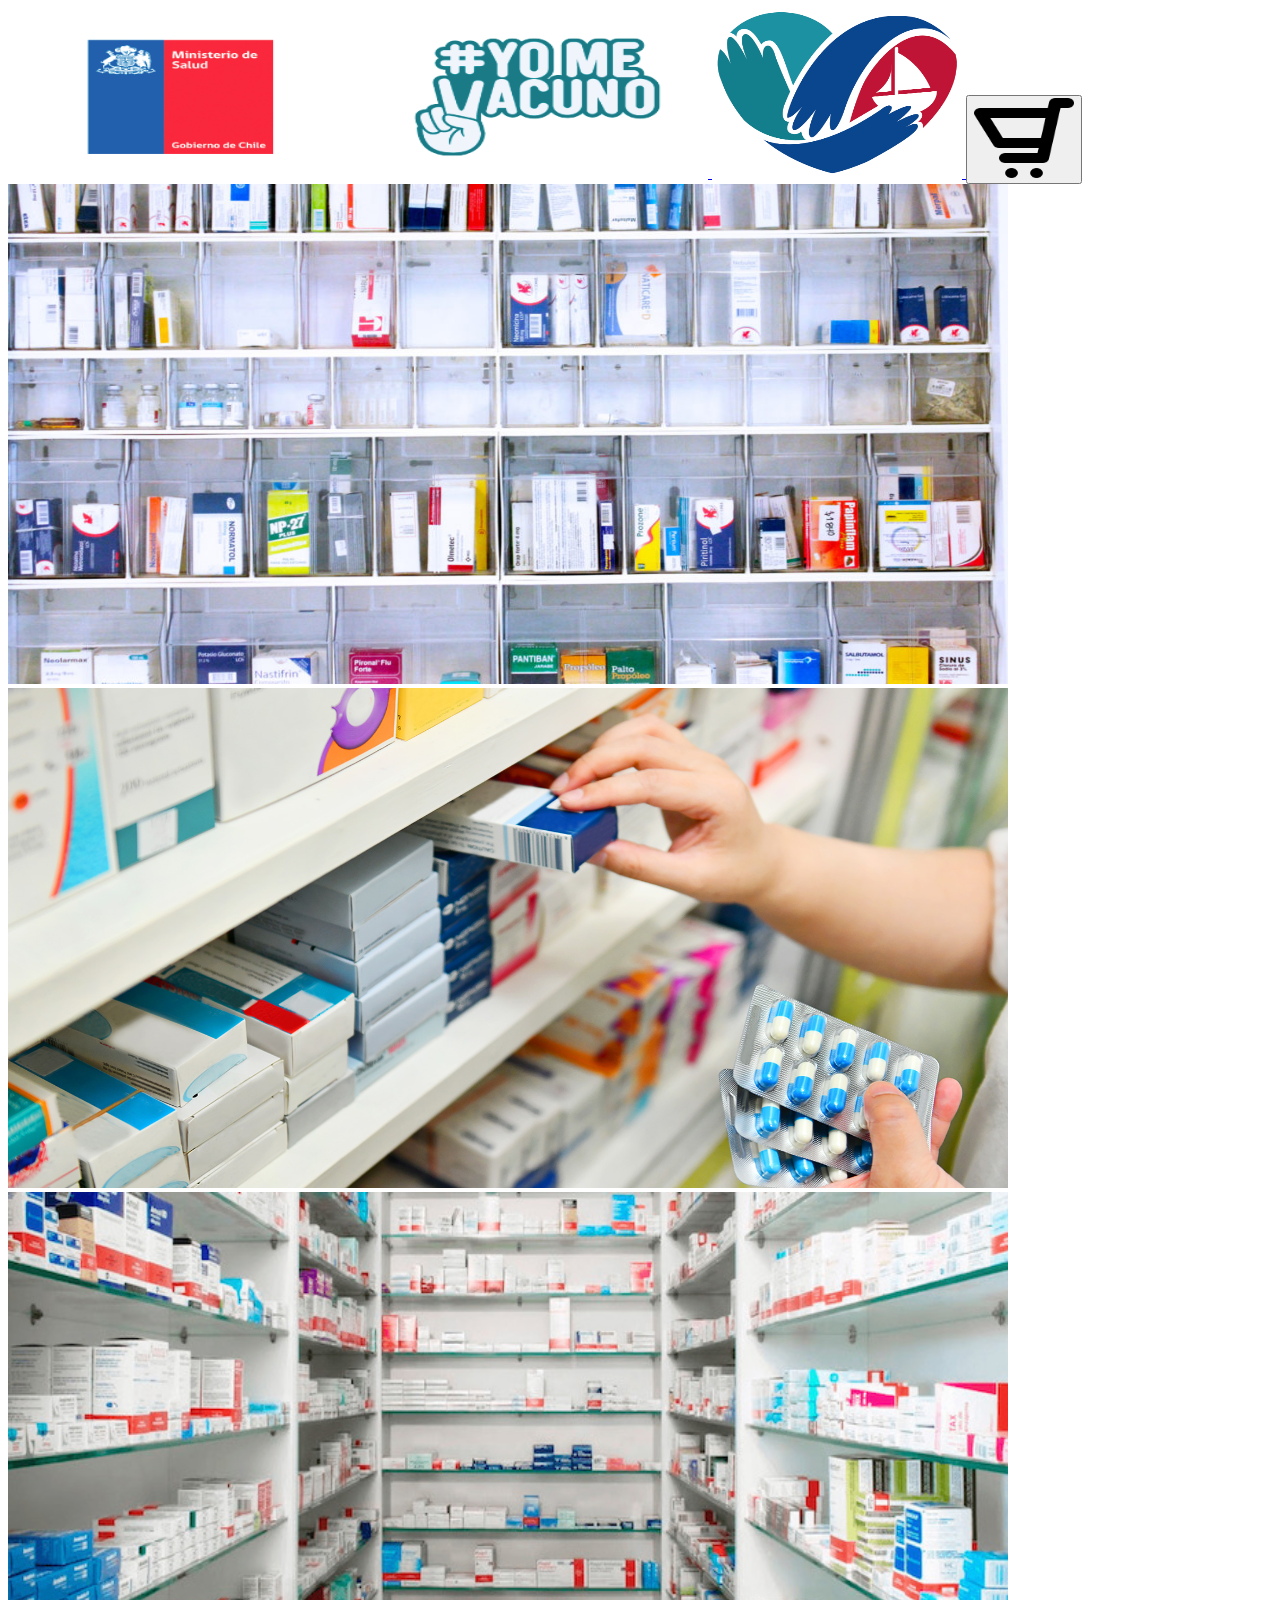
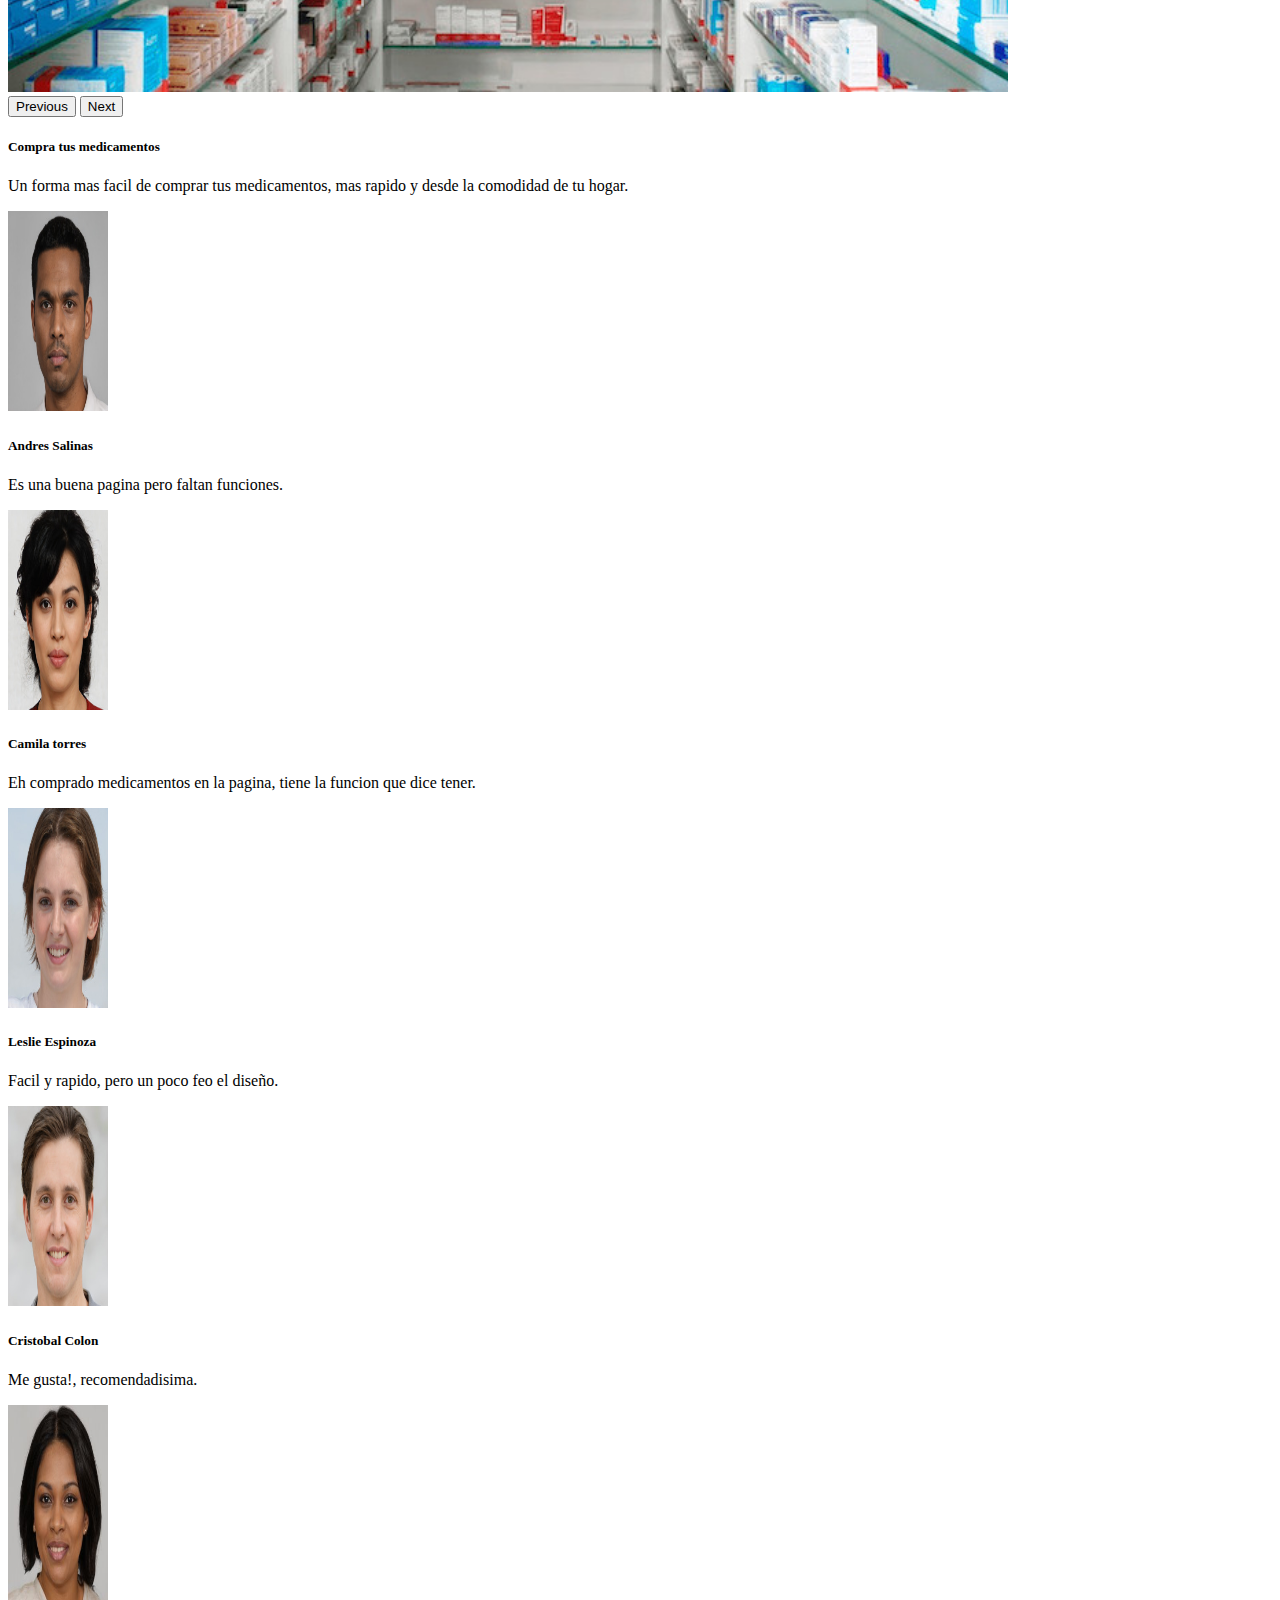
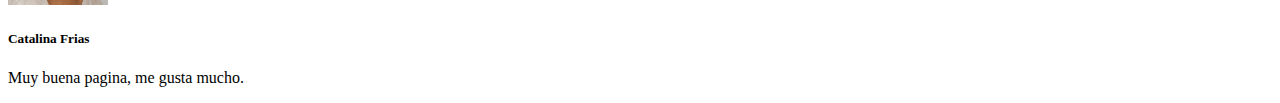
==== home.html @ af6a1e43 "pantalla home" ====
<!DOCTYPE html>
<html lang="es">
<head>
    <meta charset="UTF-8">
    <title></title>
    <meta name="viewport" content="width=device-width, user-scalable=no, initial-scale=1.0, maximum-scale=1.0, minimum-scale=1.0">
    <link rel="stylesheet" href="https://stackpath.bootstrapcdn.com/bootstrap/4.1.0/css/bootstrap.min.css" integrity="sha384-9gVQ4dYFwwWSjIDZnLEWnxCjeSWFphJiwGPXr1jddIhOegiu1FwO5qRGvFXOdJZ4" crossorigin="anonymous">
    <link rel="stylesheet" href="carrito.css"> 
    <link href="https://cdn.jsdelivr.net/npm/bootstrap@5.1.3/dist/css/bootstrap.min.css" rel="stylesheet" integrity="sha384-1BmE4kWBq78iYhFldvKuhfTAU6auU8tT94WrHftjDbrCEXSU1oBoqyl2QvZ6jIW3" crossorigin="anonymous">
    <script src="https://cdn.jsdelivr.net/npm/bootstrap@5.1.3/dist/js/bootstrap.bundle.min.js" integrity="sha384-ka7Sk0Gln4gmtz2MlQnikT1wXgYsOg+OMhuP+IlRH9sENBO0LRn5q+8nbTov4+1p" crossorigin="anonymous"></script>
    <script src="https://cdn.jsdelivr.net/npm/@popperjs/core@2.10.2/dist/umd/popper.min.js" integrity="sha384-7+zCNj/IqJ95wo16oMtfsKbZ9ccEh31eOz1HGyDuCQ6wgnyJNSYdrPa03rtR1zdB" crossorigin="anonymous"></script>
    <script src="https://cdn.jsdelivr.net/npm/bootstrap@5.1.3/dist/js/bootstrap.min.js" integrity="sha384-QJHtvGhmr9XOIpI6YVutG+2QOK9T+ZnN4kzFN1RtK3zEFEIsxhlmWl5/YESvpZ13" crossorigin="anonymous"></script>

</head>

<body>
  <!-- Image and text -->
<nav class="navbar navbar-black bg-primary">
    <a class="navbar-brand" href="#">
      <img src="cesfam.png" width="700" height="170" class="d-inline-block align-top" alt="">
    </a>
    <a class="nadbar-brand" href="#">
        <img src="logo2.png" width="250" height="170" class="d-inline-block align-top" alt="">
    </a>
    <a class="nadbar-brand" href="#">
        <button type="button"> <img src="carrito de compras.png" class="click" href="carrito.html" height ="80" width="100" /></button>
    </a>
  </nav>

  <div id="carouselExampleControls" class="carousel slide" data-bs-ride="carousel">
    <div class="carousel-inner">
      <div class="carousel-item active">
        <img src="farmacia.jpg" class="rounded mx-auto d-block" width="1000" height="500" alt="...">
      </div>
      <div class="carousel-item">
        <img src="farmacia2.jpg" class="rounded mx-auto d-block" width="1000" height="500" alt="...">
      </div>
      <div class="carousel-item">
        <img src="farmacia3.jpg" class="rounded mx-auto d-block" width="1000" height="500" alt="...">
      </div>
    </div>
    <button class="carousel-control-prev" type="button" data-bs-target="#carouselExampleControls" data-bs-slide="prev">
      <span class="carousel-control-prev-icon" aria-hidden="true"></span>
      <span class="visually-hidden">Previous</span>
    </button>
    <button class="carousel-control-next" type="button" data-bs-target="#carouselExampleControls" data-bs-slide="next">
      <span class="carousel-control-next-icon" aria-hidden="true"></span>
      <span class="visually-hidden">Next</span>
    </button>
  </div> 

  <div class="card text-center">
    <div class="card-header">
    </div>
  <div class="card-body">
    <h5 class="card-title">Compra tus medicamentos </h5>
    <p class="card-text">Un forma mas facil de comprar tus medicamentos, mas rapido y desde la comodidad de tu hogar.</p>
  </div>
  <div class="card-footer">
  </div>
</div>


<div class="row">
  <div class="col-sm-2">
    <img src="persona1.jpg" class="card-img-top" width="100" height="200" alt="...">
    <div class="card">
      <div class="card-body">
        <h5 class="card-title">Andres Salinas</h5>
        <p class="card-text">Es una buena pagina pero faltan funciones.</p>
      </div>
    </div>
  </div>
  <div class="col-sm-2">
    <img src="persona2.jpg" class="card-img-top" width="100" height="200" alt="...">
    <div class="card">
      <div class="card-body">
        <h5 class="card-title">Camila torres</h5>
        <p class="card-text">Eh comprado medicamentos en la pagina, tiene la funcion que dice tener.</p>
      </div>
    </div>
  </div>
  <div class="col-sm-2">
    <img src="persona3.jpg" class="card-img-top" width="100" height="200" alt="...">
    <div class="card">
      <div class="card-body">
        <h5 class="card-title">Leslie Espinoza</h5>
        <p class="card-text">Facil y rapido, pero un poco feo el diseño.</p>
      </div>
    </div>
  </div>
  <div class="col-sm-2">
    <img src="persona4.jpg" class="card-img-top" width="100" height="200" alt="...">
    <div class="card">
      <div class="card-body">
        <h5 class="card-title">Cristobal Colon</h5>
        <p class="card-text">Me gusta!, recomendadisima.</p>
      </div>
    </div>
  </div>
  <div class="col-sm-2">
    <img src="persona5.jpg" class="card-img-top" width="100" height="200" alt="...">
    <div class="card">
      <div class="card-body">
        <h5 class="card-title">Catalina Frias</h5>
        <p class="card-text">Muy buena pagina, me gusta mucho.</p>
      </div>
    </div>
</div>
</div>
</body>
</html>
---- carrito.css ----
body{
    background-color:rgb(255, 255, 255);
}
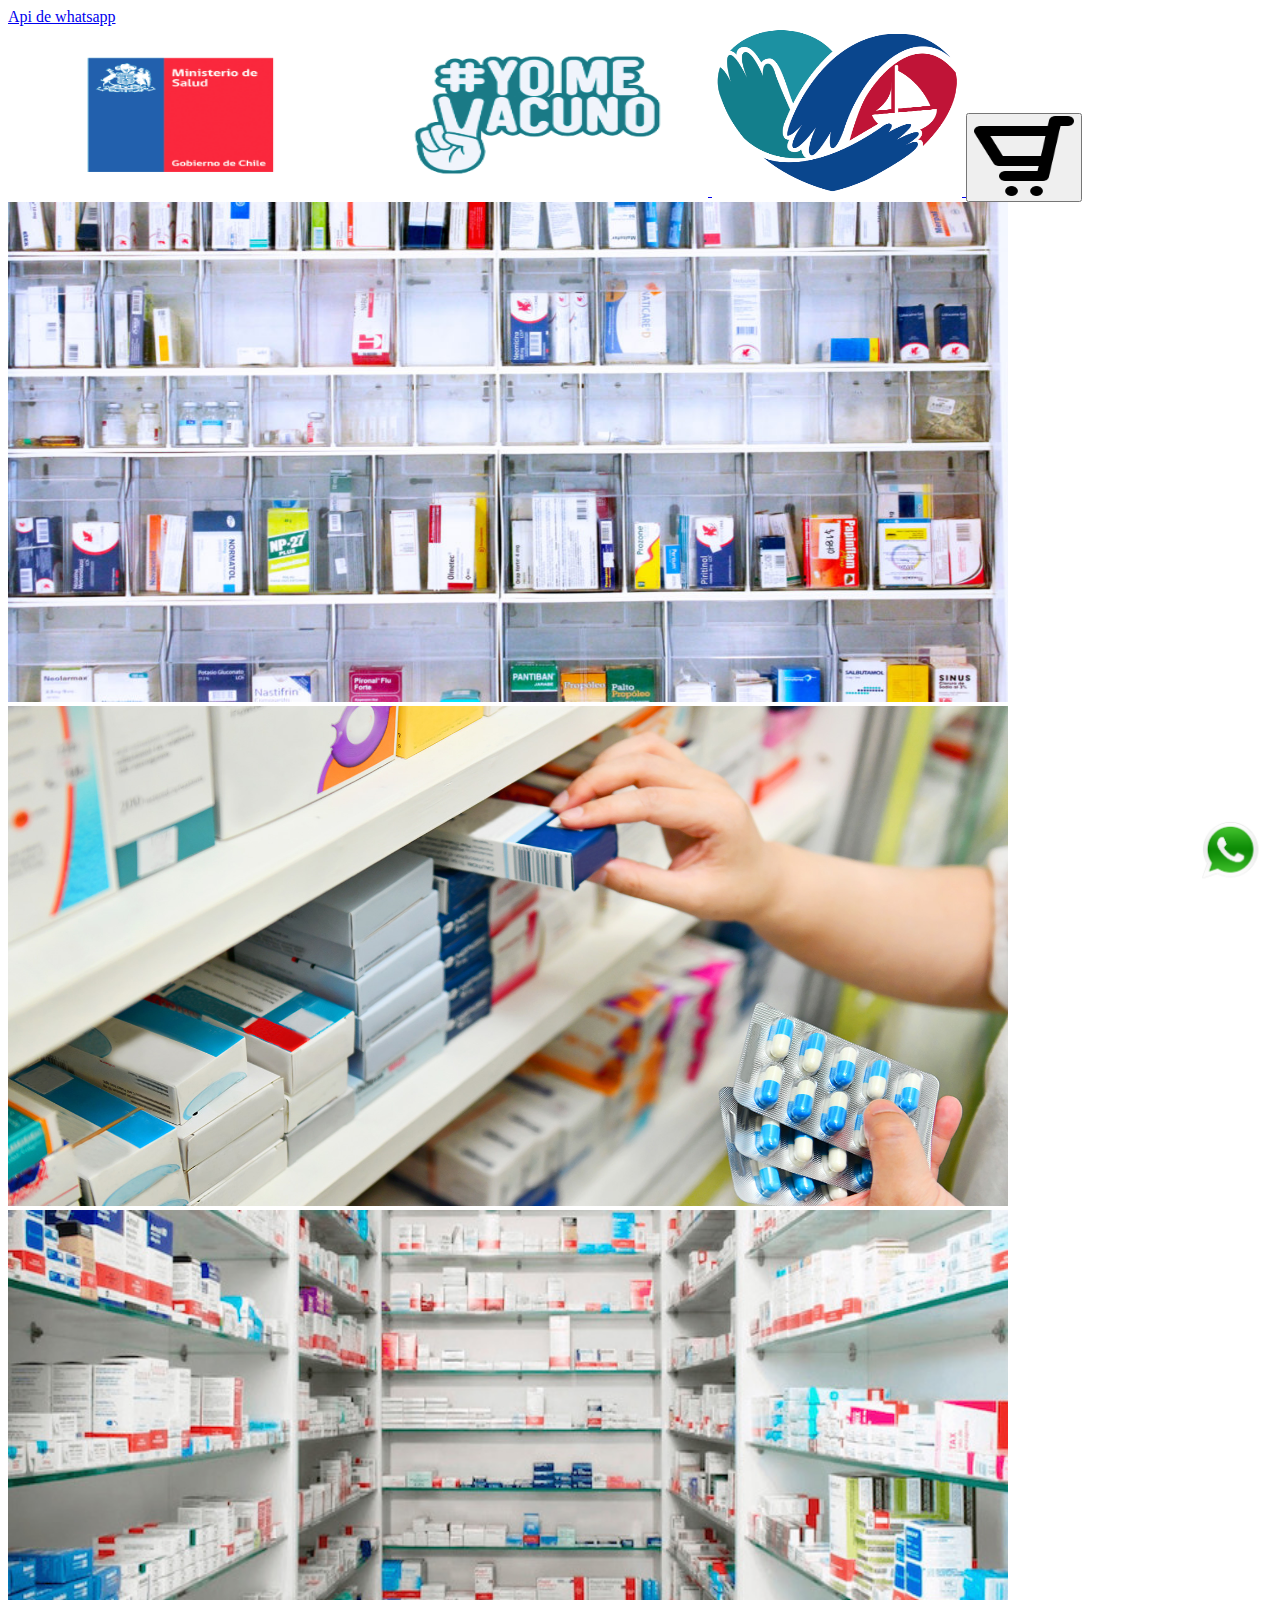
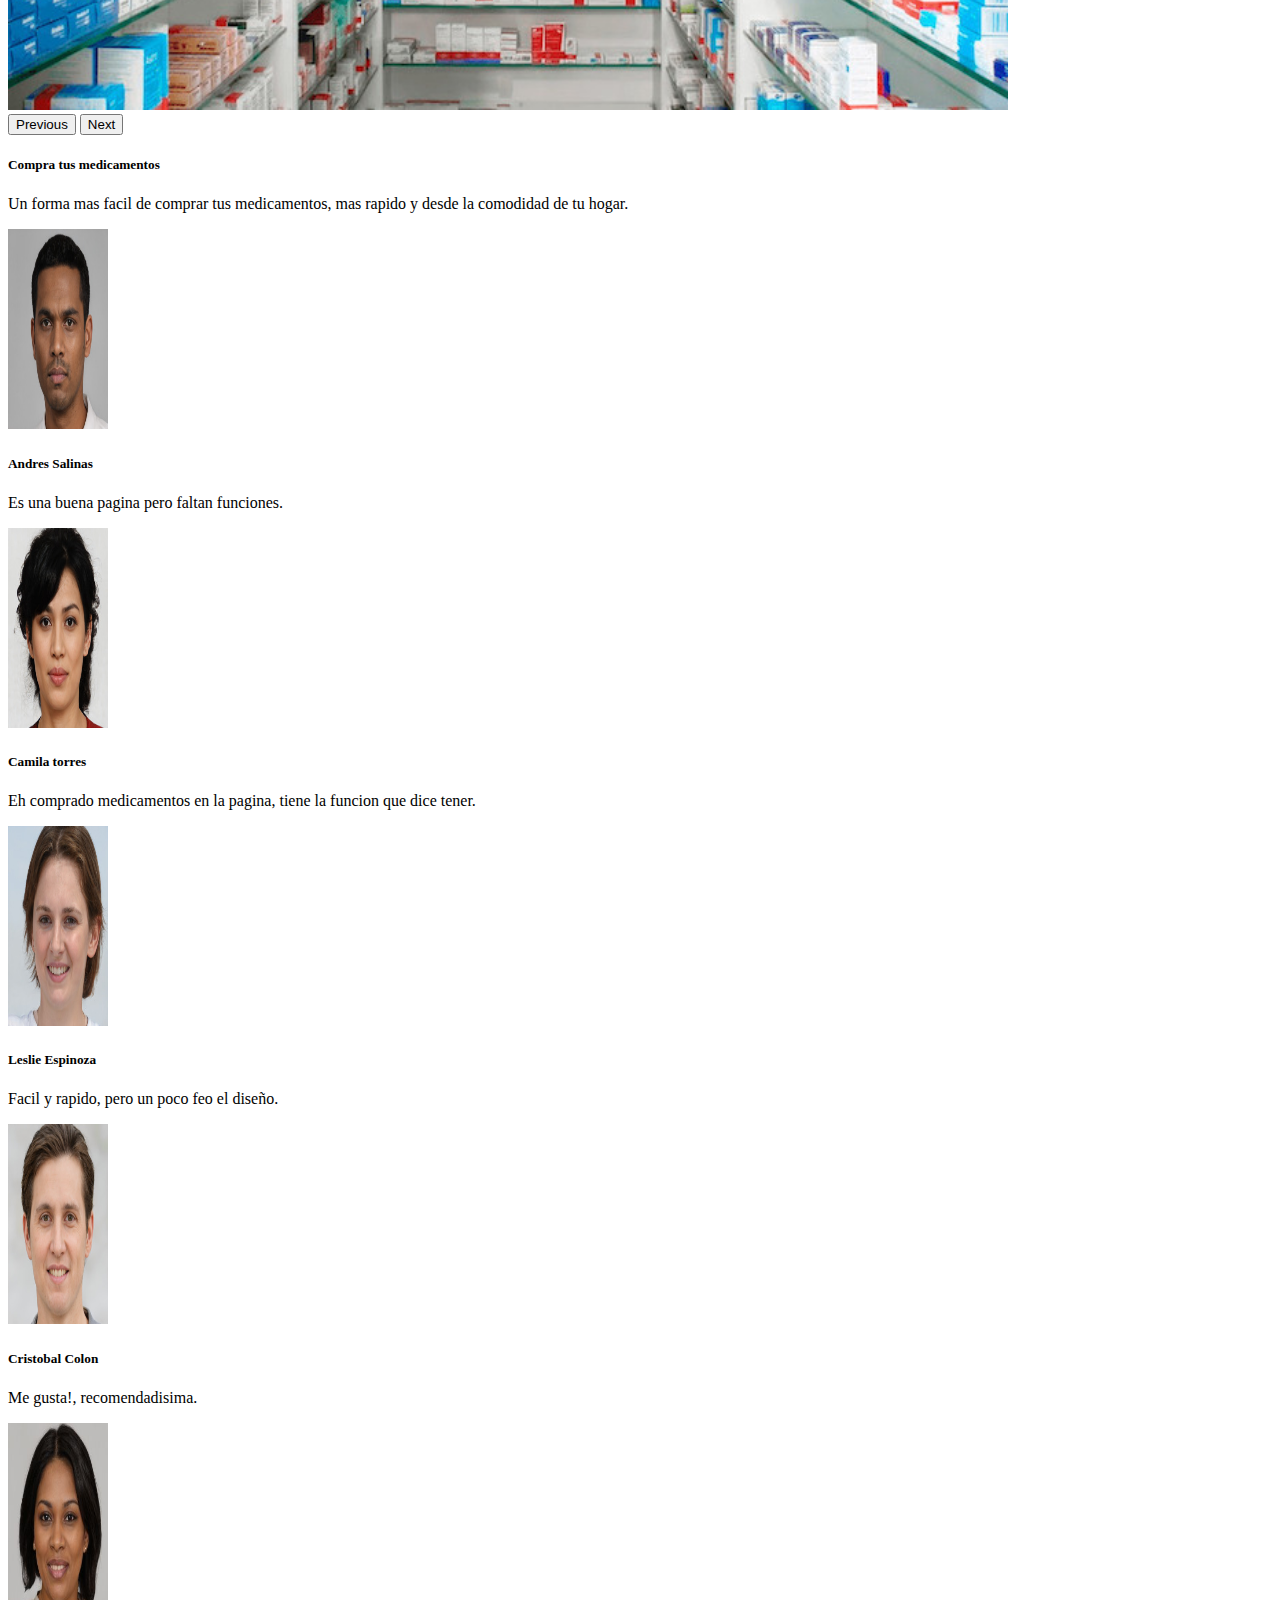
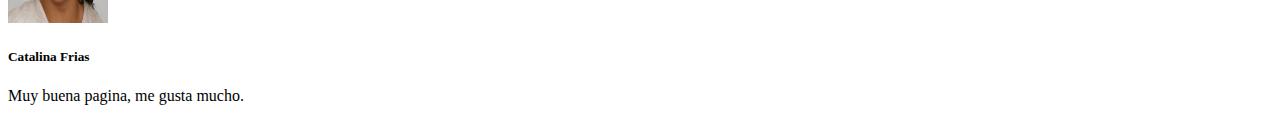
==== commit e809c19e: "apiwsp" ====
--- a/home.html
+++ b/home.html
@@ -11,9 +11,86 @@
     <script src="https://cdn.jsdelivr.net/npm/@popperjs/core@2.10.2/dist/umd/popper.min.js" integrity="sha384-7+zCNj/IqJ95wo16oMtfsKbZ9ccEh31eOz1HGyDuCQ6wgnyJNSYdrPa03rtR1zdB" crossorigin="anonymous"></script>
     <script src="https://cdn.jsdelivr.net/npm/bootstrap@5.1.3/dist/js/bootstrap.min.js" integrity="sha384-QJHtvGhmr9XOIpI6YVutG+2QOK9T+ZnN4kzFN1RtK3zEFEIsxhlmWl5/YESvpZ13" crossorigin="anonymous"></script>
 
+
+    <!-- style wsp -->
+    <style>
+    .icon-wsp{
+      width: 60px;
+      height: 60px;
+      position: fixed;
+      bottom: 20px;
+      right: 20px;
+      cursor: pointer;
+    }
+    .icon-wsp:active{
+      transform: scale(0.9);
+
+    }    
+    .form-wsp{
+      width: 280px;
+      height: 300px;
+      background: white;
+      position: fixed;
+      bottom: 80px;
+      right: 50px;
+      box-shadow: 0 2px 20px 0 rgba(0,0,0,0.22);
+      border-radius: 5px;
+      padding: 10px;
+      display: none;
+
+    }
+  
+    .entrarysalir{
+      display: block;
+    }
+
+    .input-wsp{
+      width: 100%;
+      padding: 5px;
+      color: #666;
+      box-sizing: border-box;
+      border-radius: 5px;
+      border: 1px solid rgba(0,0,0,0.19);
+    }
+    /* .input-wsp{
+      outline: rgb(36, 36, 36);
+    } */
+  
+    .textarea-wsp{
+      width: 100%;
+      min-width: 100%;
+      max-width: 100%;
+      padding: 5px;
+      color: #666;
+      height: 90px;
+      min-height: 90px;
+      max-height: 90px;
+      box-sizing: border-box;
+      border-radius: 5px;
+      border: 1px solid rgba(0,0,0,0.19);
+    }
+    /* .textarea-wsp{
+      outline: rgb(36, 36, 36);
+    } */
+    .btn-wsp{
+      width: 100%;
+      background: #2bab1b;
+      border: none;
+      padding: 5px;
+      color: white;
+      border-radius: 5px;
+    }
+    
+    </style>
 </head>
 
 <body>
+
+  <!-- Api Whatsapp -->
+  <a href="https://api.whatsapp.com/send?phone=56987517151&text=Hola%basti" target="_blank">Api de whatsapp</a>
+
+
+
   <!-- Image and text -->
 <nav class="navbar navbar-black bg-primary">
     <a class="navbar-brand" href="#">
@@ -22,8 +99,8 @@
     <a class="nadbar-brand" href="#">
         <img src="logo2.png" width="250" height="170" class="d-inline-block align-top" alt="">
     </a>
-    <a class="nadbar-brand" href="#">
-        <button type="button"> <img src="carrito de compras.png" class="click" href="carrito.html" height ="80" width="100" /></button>
+    <a class="nadbar-brand" href="carrito.html">
+        <button type="button"> <img src="carrito de compras.png" class="click" href="" height ="80" width="100" /></button>
     </a>
   </nav>
 
@@ -105,8 +182,51 @@
         <h5 class="card-title">Catalina Frias</h5>
         <p class="card-text">Muy buena pagina, me gusta mucho.</p>
       </div>
-    </div>
+    </div>  
 </div>
 </div>
+  <div>
+
+    <!-- Whatsapp Form-->
+    <div>
+      <form class="form-wsp" action="" id="form">
+        <p>Nuevo Mensaje</p>
+        <label for="">Nombre</label>
+        <input class="input-wsp" type="text" placeholder="Nombre">
+        <label for="">Mensaje</label>
+        <textarea class="textarea-wsp" name="" id="" cols="30" rows="10"></textarea>
+        <button class="btn-wsp" id="sendbtn">Enviar Mensaje</button>
+      </form>
+      <img class="icon-wsp" src="wspLogo.png" alt="" id="wspicon">
+    </div>
+  </div>
+
+  <script>
+    // javascrpit
+    var btnwsp = document.querySelector('#wspicon');
+    var form = document.querySelector('#form');
+    var sendbtn = document.querySelector('#form');
+    // var btnwsp = document.querySelector('#wspicon')
+
+    btnwsp.addEventListener('click', function(){
+      // alert('Hola')
+      form.classList.toggle('entrarysalir')
+    })
+
+    sendbtn.addEventListener('click', enviarMensaje)
+
+    function enviarMensaje(){
+      // alert('Hola')
+      // recueprar inputs
+      var inputName = document.querySelector('.input-wsp').value
+      var textareaMensaje = document.querySelector('.textarea-wsp').value
+      let url = 
+      "https://api.whatsapp.com/send?phone=56987517151&text=Nombre: %0" + inputName + "%0A%0AMensaje: %0A" + 
+        textareaMensaje + "%0A";
+
+      window.open(url);
+    }
+  </script>
+
 </body>
 </html>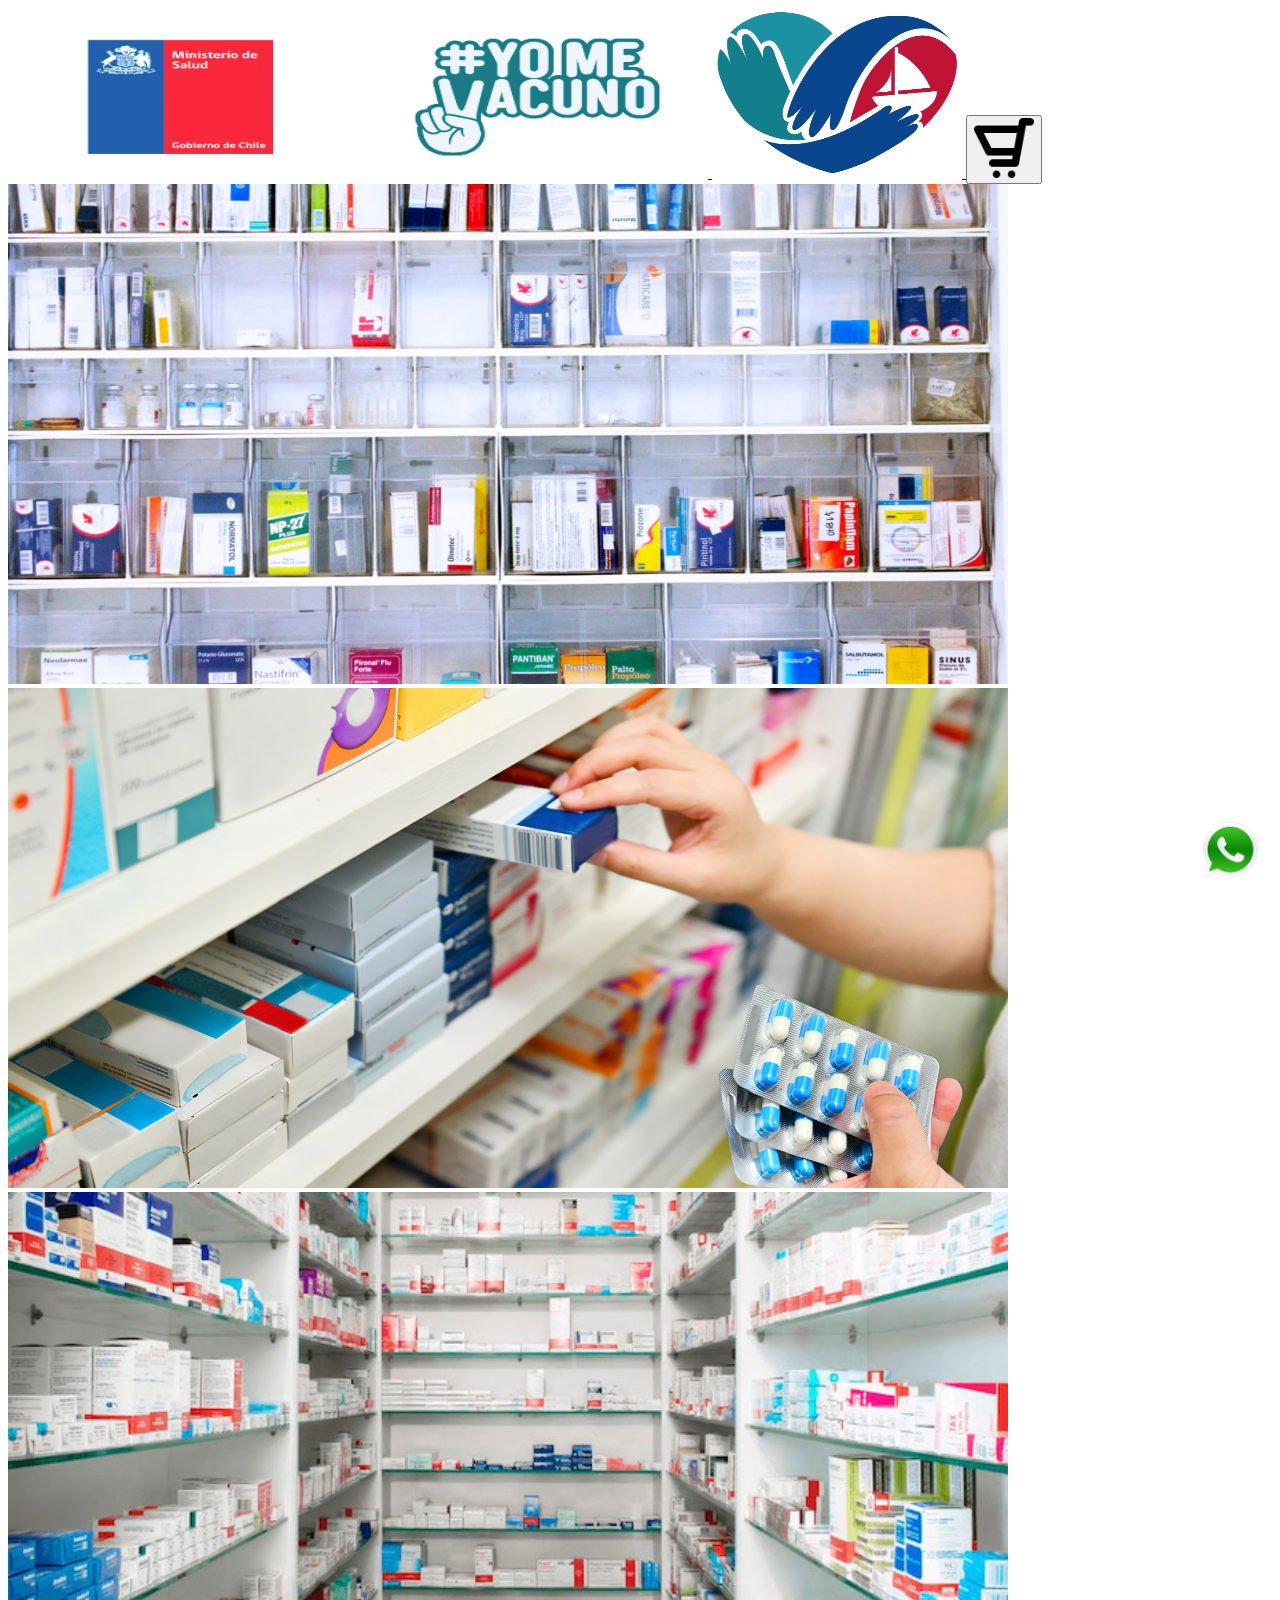
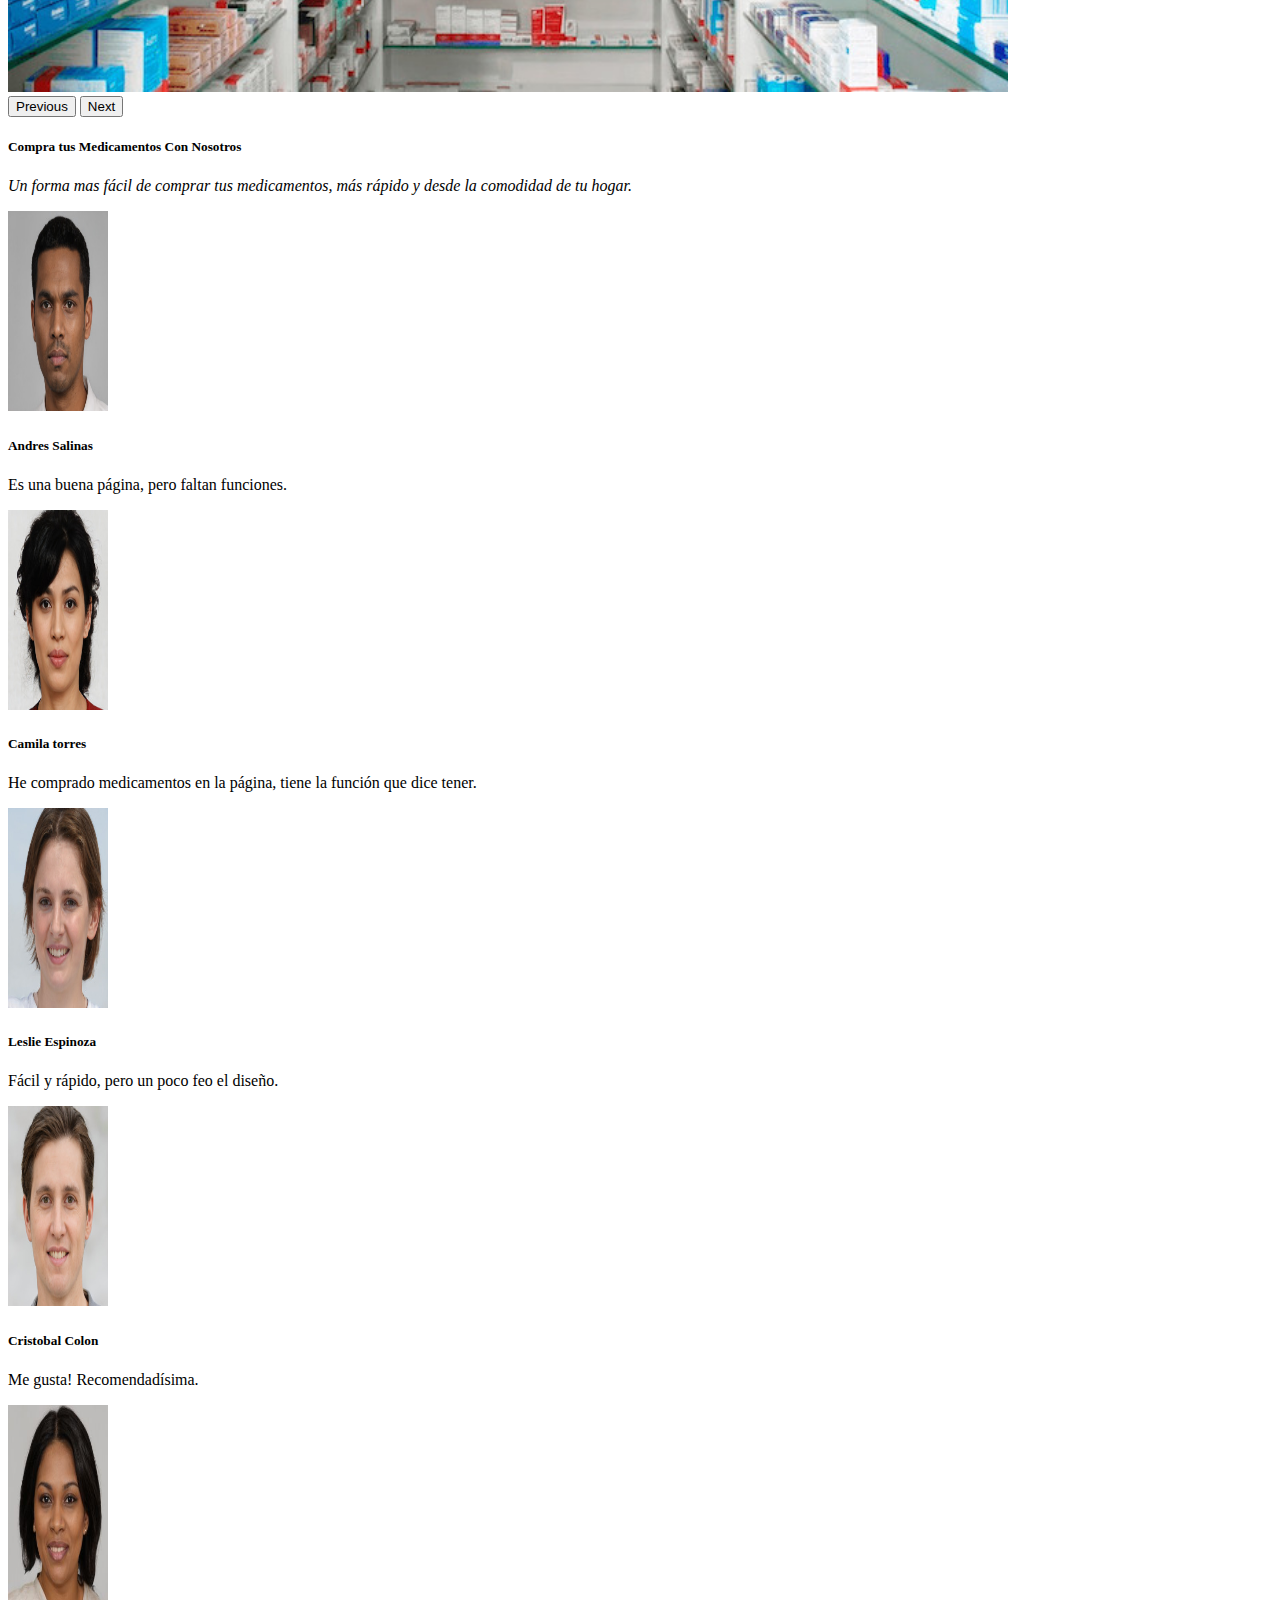
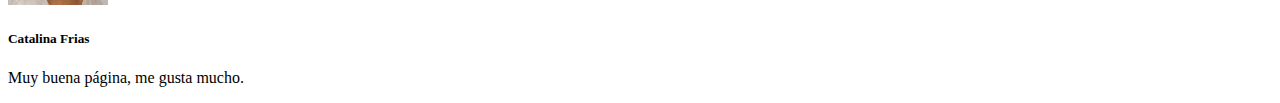
==== commit da0408f6: "fixeodeRow" ====
--- a/home.html
+++ b/home.html
@@ -25,7 +25,16 @@
     .icon-wsp:active{
       transform: scale(0.9);
 
-    }    
+    } 
+    
+    /* .icon-carrito{
+      width: 60px;
+      height: 60px;
+      position: fixed;
+      bottom: 20px;
+      right: 20px;
+    } */
+
     .form-wsp{
       width: 280px;
       height: 300px;
@@ -81,13 +90,14 @@
       border-radius: 5px;
     }
     
+    
     </style>
 </head>
 
 <body>
 
   <!-- Api Whatsapp -->
-  <a href="https://api.whatsapp.com/send?phone=56987517151&text=Hola%basti" target="_blank">Api de whatsapp</a>
+  <a href="https://api.whatsapp.com/send?phone=56987517151&text=Hola%basti" target="_blank"></a>
 
 
 
@@ -100,7 +110,7 @@
         <img src="logo2.png" width="250" height="170" class="d-inline-block align-top" alt="">
     </a>
     <a class="nadbar-brand" href="carrito.html">
-        <button type="button"> <img src="carrito de compras.png" class="click" href="" height ="80" width="100" /></button>
+        <button type="button"> <img id="icon-carrito" src="carrito de compras.png" class="click" href="" height ="60" width="60" /></button>
     </a>
   </nav>
 
@@ -130,21 +140,23 @@
     <div class="card-header">
     </div>
   <div class="card-body">
-    <h5 class="card-title">Compra tus medicamentos </h5>
-    <p class="card-text">Un forma mas facil de comprar tus medicamentos, mas rapido y desde la comodidad de tu hogar.</p>
+    <h5 class="card-title">Compra tus Medicamentos Con Nosotros</h5>
+    <em>
+      <p class="card-text">Un forma mas fácil de comprar tus medicamentos, más rápido y desde la comodidad de tu hogar.</p>
+    </em>
   </div>
   <div class="card-footer">
   </div>
 </div>
 
-
-<div class="row">
+  <!-- Opiniones clientes -->
+<div class="m-0 row justify-content-center">
   <div class="col-sm-2">
     <img src="persona1.jpg" class="card-img-top" width="100" height="200" alt="...">
     <div class="card">
       <div class="card-body">
         <h5 class="card-title">Andres Salinas</h5>
-        <p class="card-text">Es una buena pagina pero faltan funciones.</p>
+        <p class="card-text">Es una buena página, pero faltan funciones.</p>
       </div>
     </div>
   </div>
@@ -153,7 +165,7 @@
     <div class="card">
       <div class="card-body">
         <h5 class="card-title">Camila torres</h5>
-        <p class="card-text">Eh comprado medicamentos en la pagina, tiene la funcion que dice tener.</p>
+        <p class="card-text">He comprado medicamentos en la página, tiene la función que dice tener.</p>
       </div>
     </div>
   </div>
@@ -162,7 +174,7 @@
     <div class="card">
       <div class="card-body">
         <h5 class="card-title">Leslie Espinoza</h5>
-        <p class="card-text">Facil y rapido, pero un poco feo el diseño.</p>
+        <p class="card-text">Fácil y rápido, pero un poco feo el diseño.</p>
       </div>
     </div>
   </div>
@@ -171,7 +183,7 @@
     <div class="card">
       <div class="card-body">
         <h5 class="card-title">Cristobal Colon</h5>
-        <p class="card-text">Me gusta!, recomendadisima.</p>
+        <p class="card-text">Me gusta! Recomendadísima.</p>
       </div>
     </div>
   </div>
@@ -180,7 +192,7 @@
     <div class="card">
       <div class="card-body">
         <h5 class="card-title">Catalina Frias</h5>
-        <p class="card-text">Muy buena pagina, me gusta mucho.</p>
+        <p class="card-text">Muy buena página, me gusta mucho.</p>
       </div>
     </div>  
 </div>
@@ -190,11 +202,11 @@
     <!-- Whatsapp Form-->
     <div>
       <form class="form-wsp" action="" id="form">
-        <p>Nuevo Mensaje</p>
+        <p id="envianosTuConsulta">¡Envíanos tu consulta!</p>
         <label for="">Nombre</label>
         <input class="input-wsp" type="text" placeholder="Nombre">
-        <label for="">Mensaje</label>
-        <textarea class="textarea-wsp" name="" id="" cols="30" rows="10"></textarea>
+        <label for="">Consulta</label>
+        <textarea class="textarea-wsp" name="" id="" cols="30" rows="10" placeholder="Escribe tu consulta"></textarea>
         <button class="btn-wsp" id="sendbtn">Enviar Mensaje</button>
       </form>
       <img class="icon-wsp" src="wspLogo.png" alt="" id="wspicon">
@@ -205,7 +217,7 @@
     // javascrpit
     var btnwsp = document.querySelector('#wspicon');
     var form = document.querySelector('#form');
-    var sendbtn = document.querySelector('#form');
+    var sendbtn = document.querySelector('#sendbtn');
     // var btnwsp = document.querySelector('#wspicon')
 
     btnwsp.addEventListener('click', function(){
@@ -221,12 +233,13 @@
       var inputName = document.querySelector('.input-wsp').value
       var textareaMensaje = document.querySelector('.textarea-wsp').value
       let url = 
-      "https://api.whatsapp.com/send?phone=56987517151&text=Nombre: %0" + inputName + "%0A%0AMensaje: %0A" + 
+      "https://api.whatsapp.com/send?phone=56987517151&text=Nombre: %0A" + inputName + "%0A%0AMensaje: %0A" + 
         textareaMensaje + "%0A";
 
       window.open(url);
     }
   </script>
+
 
 </body>
 </html>